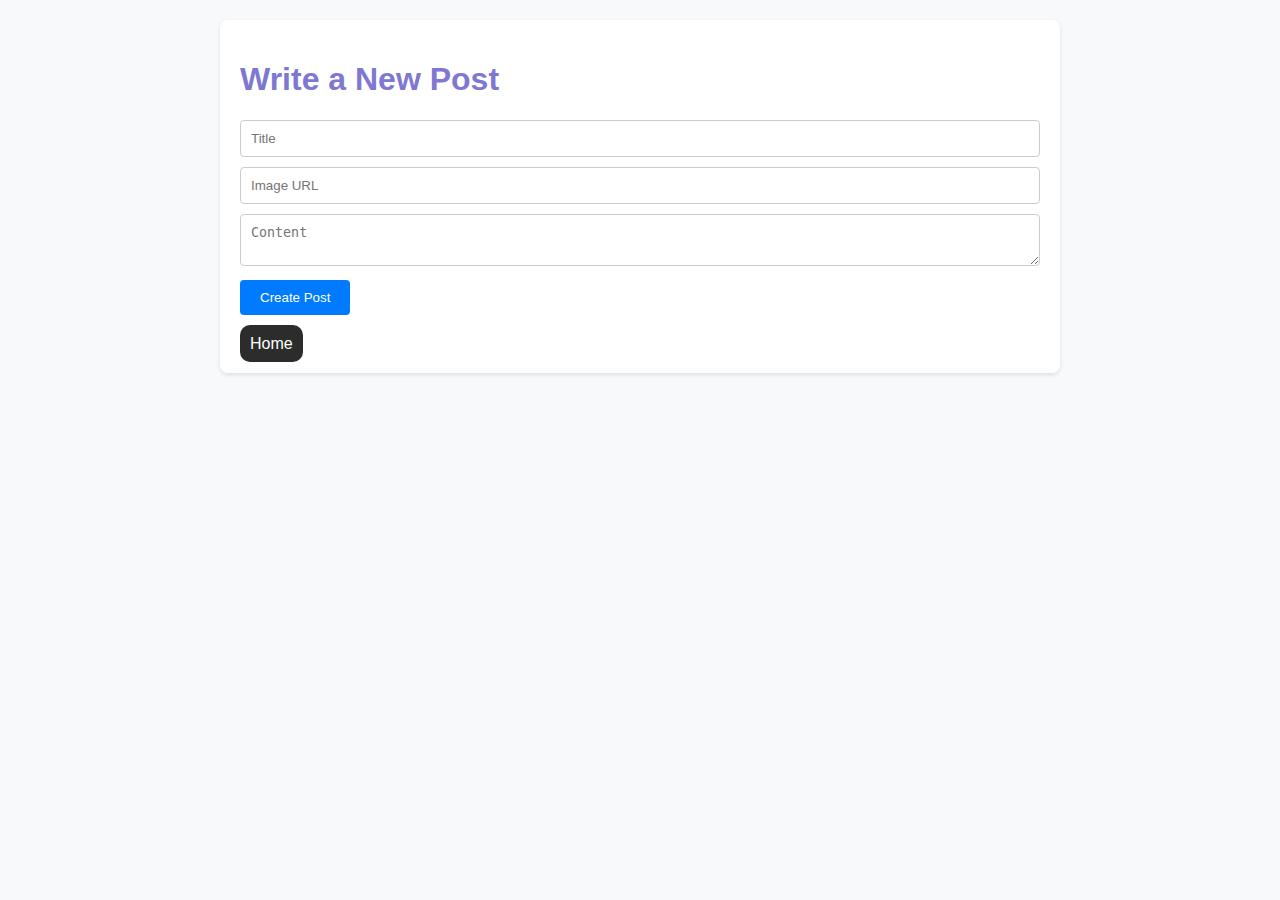
==== write.html @ 0eb12a46 "Add files via upload" ====
<!DOCTYPE html>
<html lang="en">
  <head>
    <meta charset="UTF-8" />
    <meta name="viewport" content="width=device-width, initial-scale=1.0" />
    <title>Simple Blogging Platform - Write</title>
    <link rel="stylesheet" href="styles.css" />
  </head>
  <body>
    <div class="container">
      <h1>Write a New Post</h1>
      <div class="post-form">
        <input type="text" id="title" placeholder="Title" /><br />
        <input type="text" id="image" placeholder="Image URL" /><br />
        <textarea id="content" placeholder="Content"></textarea><br />
        <button onclick="createPost()">Create Post</button>
      </div>
      <a href="index.html">Home</a>
    </div>

    <script src="script.js"></script>
  </body>
</html>
---- styles.css ----
/* style.css */
body {
  font-family: Arial, sans-serif;
  background-color: #f8f9fa;
  margin: 0;
  padding: 0;
}

.container {
  max-width: 800px;
  margin: 20px auto;
  padding: 20px;
  background-color: #fff;
  border-radius: 8px;
  box-shadow: 0 2px 4px rgba(0, 0, 0, 0.1);
}
.container h1 {
  color: #7e78d2;
}
a {
  text-decoration: none;
  background-color: #2c2c2c;
  color: white;
  padding: 10px;
  border-radius: 10px;
}
a:hover {
  background-color: #fff;
  color: #2c2c2c;
}
h1,
h2 {
  color: #333;
}

.post-form input[type="text"],
.post-form textarea {
  width: 100%;
  padding: 10px;
  margin-bottom: 10px;
  border: 1px solid #ccc;
  border-radius: 4px;
  box-sizing: border-box;
}

.post-form button {
  padding: 10px 20px;
  background-color: #007bff;
  color: #fff;
  border: none;
  border-radius: 4px;
  cursor: pointer;
  margin-bottom: 20px;
}

.post-form button:hover {
  background-color: #0056b3;
}

.post {
  border: 1px solid #ccc;
  border-radius: 8px;
  padding: 20px;
  margin-top: 20px;
  margin-bottom: 20px;
  background-color: #f9f9f9;
}

.post h2 {
  color: #007bff;
  margin-top: 0;
}

.post p {
  color: #555;
}

.post button {
  padding: 5px 10px;
  background-color: #dc3545;
  color: #fff;
  border: none;
  border-radius: 4px;
  cursor: pointer;
}

.post button:hover {
  background-color: #c82333;
}

.post img {
  max-width: 100%;
  height: auto;
  margin-bottom: 10px;
}
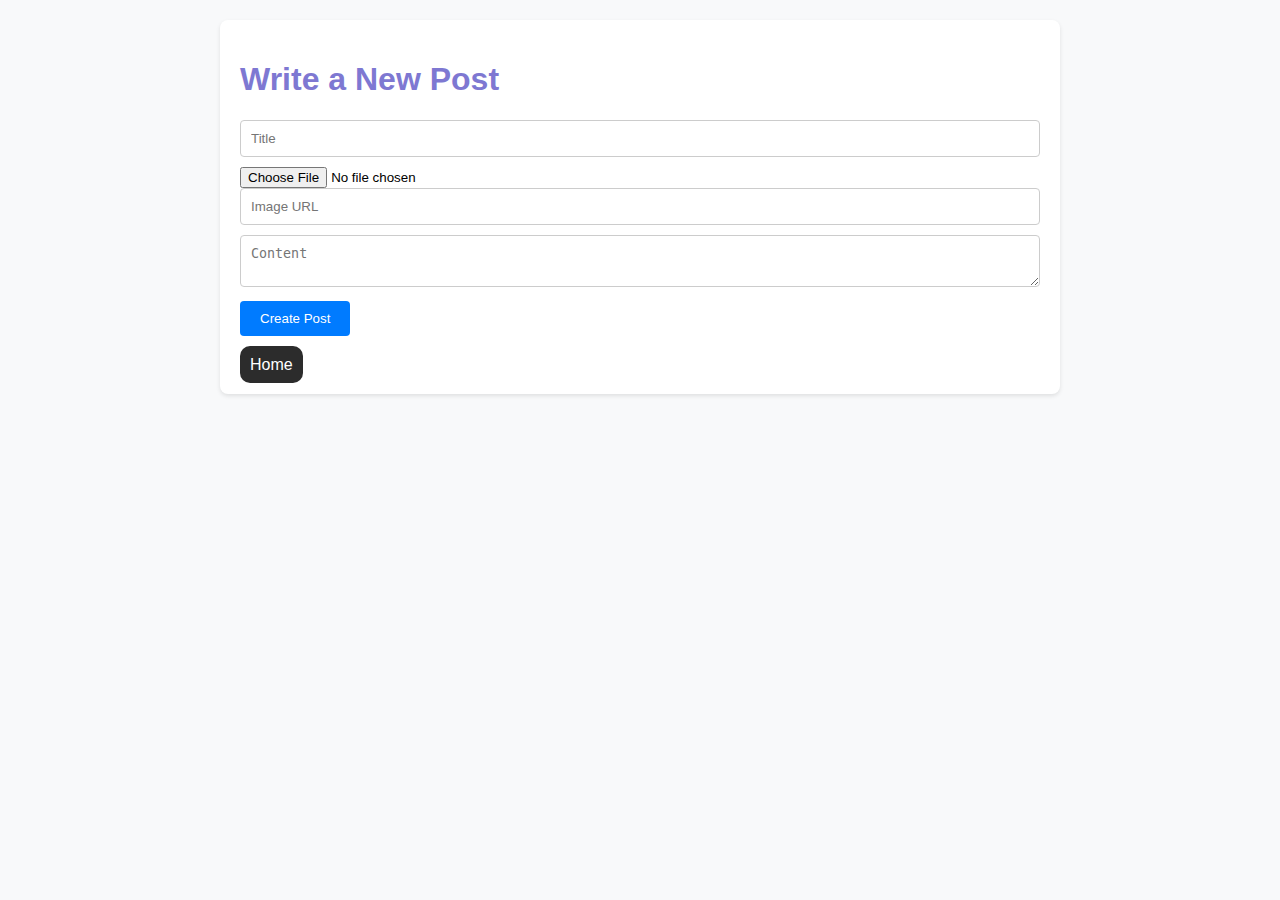
==== commit bb1e4cc0: "Improved image section" ====
--- a/write.html
+++ b/write.html
@@ -5,19 +5,27 @@
     <meta name="viewport" content="width=device-width, initial-scale=1.0" />
     <title>Simple Blogging Platform - Write</title>
     <link rel="stylesheet" href="styles.css" />
+    <script src="script.js" defer></script>
   </head>
   <body>
     <div class="container">
       <h1>Write a New Post</h1>
       <div class="post-form">
         <input type="text" id="title" placeholder="Title" /><br />
-        <input type="text" id="image" placeholder="Image URL" /><br />
+        <input type="file" id="fileInput" />
+        <input type="text" id="imageUrl" placeholder="Image URL" />
+
+        <!-- Image preview -->
+        <img
+          id="imagePreview"
+          alt="Preview Image"
+          style="display: none; max-width: 100%; height: auto"
+        /><br />
+
         <textarea id="content" placeholder="Content"></textarea><br />
         <button onclick="createPost()">Create Post</button>
       </div>
       <a href="index.html">Home</a>
     </div>
-
-    <script src="script.js"></script>
   </body>
 </html>
--- a/styles.css
+++ b/styles.css
@@ -14,6 +14,16 @@
   border-radius: 8px;
   box-shadow: 0 2px 4px rgba(0, 0, 0, 0.1);
 }
+
+.head {
+  display: flex;
+  justify-content: space-between;
+}
+.head img {
+  width: 80px;
+  border-radius: 50%;
+}
+
 .container h1 {
   color: #7e78d2;
 }
